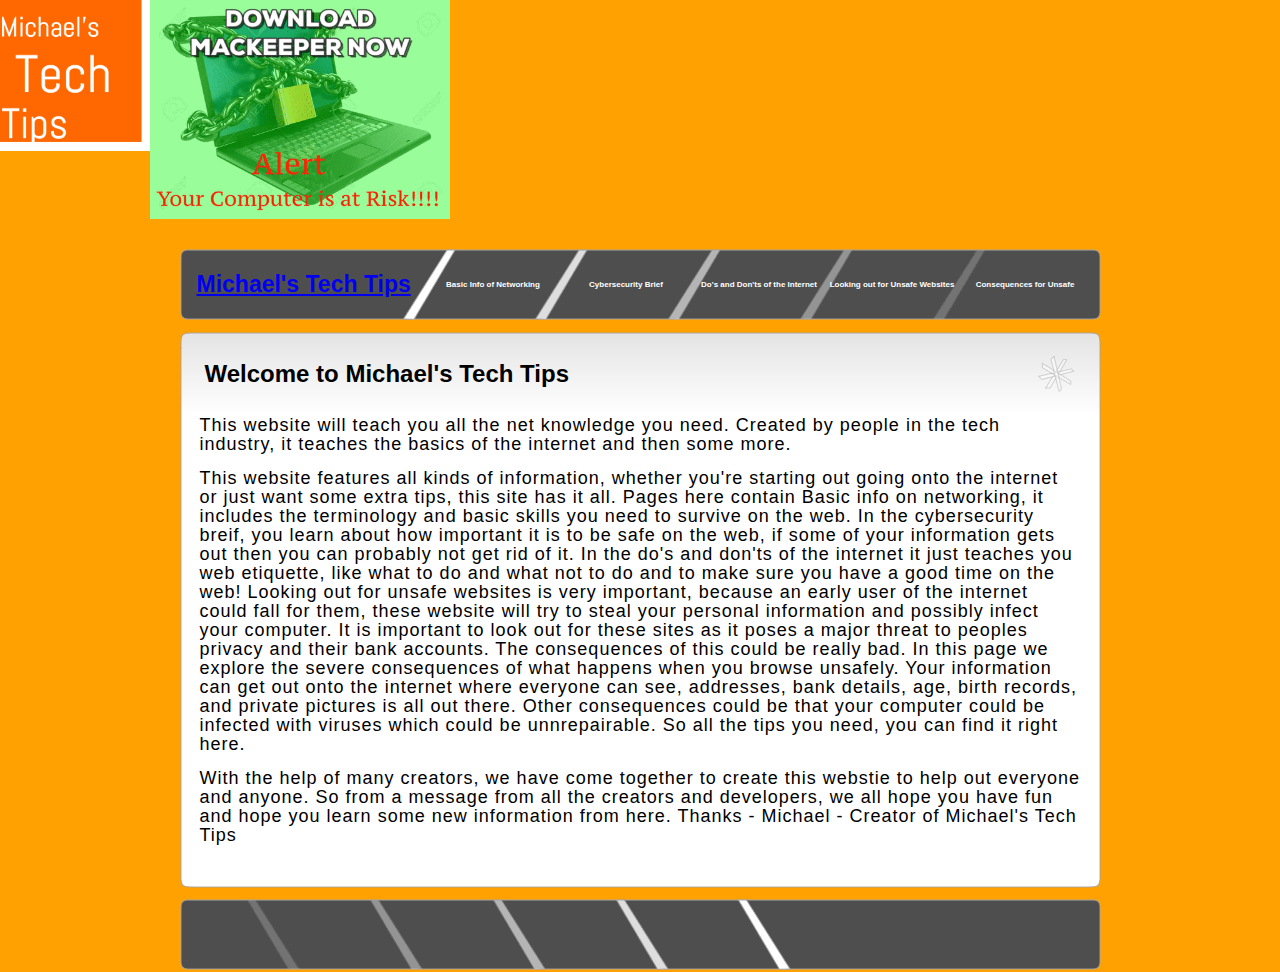
==== index.html @ d746772a "Add files via upload" ====
<!DOCTYPE html PUBLIC "-//W3C//DTD XHTML 1.1//EN" "http://www.w3.org/TR/xhtml11/DTD/xhtml11.dtd">
<html xmlns="http://www.w3.org/1999/xhtml">
<head>
<meta http-equiv="Content-Type" content="text/html; charset=utf-8" />
<link rel="stylesheet" type="text/css" href="style.css" />
<img src="Logomakr_31Vz2D.png" alt="logo" style="float:left;width:150px;height px;">
<title>Michael's Tech Tips</title>
<div><img src="giphy.gif" alt="advertisement" style="float:righ;width:300px;height 300px;"></div>

</head>

<body>
    <div id="page">

        <div id="header">
        	<h1><a href="index.html">Michael's Tech Tips</a></h1>
            <ul>
           	   	<li><a href="firstpage.html">Basic Info of Networking</a></li>
               	<li><a href="#">Cybersecurity Brief</a></li>
                <li><a href="#">Do's and Don'ts of the Internet</a></li>
                <li><a href="#">Looking out for Unsafe Websites</a></li>
                <li><a href="#">Consequences for Unsafe Browsing</a></li>
            </ul>
        </div>

        <div id="main">

        	<div class="main_top">
            	<h1>Welcome to Michael's Tech Tips</h1>
            </div>

           	<div class="main_body">
                <p>This website will teach you all the net knowledge you need. Created by people in the tech industry, it teaches the basics of the internet and then some more.  </p>

                <p>This website features all kinds of information, whether you're starting out going onto the internet or just want some extra tips, this site has it all. Pages here contain Basic info on networking, it includes the terminology and basic skills you need to survive on the web. In the cybersecurity breif, you learn about how important it is to be safe on the web, if some of your information gets out then you can probably not get rid of it. In the do's  and don'ts of the internet it just teaches you web etiquette, like what to do and what not to do and to make sure you have a good time on the web! Looking out for unsafe websites is very important, because an early user of the internet could fall for them, these website will try to steal your personal information and possibly infect your computer. It is important to look out for these sites as it poses a major threat to peoples privacy and their bank accounts. The consequences of this could be really bad. In this page we explore the severe consequences of what happens when you browse unsafely. Your information can get out onto the internet where everyone can see, addresses, bank details, age, birth records, and private pictures is all out there. Other consequences could be that your computer could be infected with viruses which could be unnrepairable. So all the tips you need, you can find it right here. </p>

                <p> With the help of many creators, we have come together to create this webstie to help out everyone and anyone. So from a message from all the creators and developers, we all hope you have fun and hope you learn some new information from here. Thanks - Michael - Creator of Michael's Tech Tips</p>

            </div>

           	<div class="main_bottom"></div>


        </div>



        <div id="footer">
        <p>
        </p>
        </div>
<p>
        </div>
</body>

</html>
---- style.css ----
html, body {
text-align: center;
}
p {text-align: left;}

body {
	margin: 0;
	padding: 0;
	background: #ffa100;
	background-image:url(background.pngB)
	text-align: left;
	font-family: "Trebuchet MS", Arial, Helvetica, sans-serif;
	font-size: 18px;
	color: #F1F5F8;
}
*
{
  margin: 0 auto 0 auto;
 text-align:left;}


html, body {
text-align: center;
}
p {text-align: left;}




#header h1
{
display:block;
float:left;
line-height:70px;
margin-left:17px;
width:230px;
color:#FFFFFF;
text-align:left;
font-size:23px;
font-weight:bold;
font-family:Arial, Helvetica, sans-serif;
float:left;

}


#header ul {
	padding: 0px;
	list-style-type: none;
	height:21px;
	text-align:center;
	height:85px;
	overflow:hidden;
}
#header ul li , #header ul li a, #header ul li a:visited{
	display:block;
	float:left;
	margin: 0px;
	text-align:center;
	line-height:72px;
	width:133px;
	color:#FFFFFF;

	font-size:8px;
	font-weight:bold;
	text-decoration:none;
}

#header ul li a:hover{
color:#CCCCCC;
}



#main
{
margin-top:10px;
margin-bottom:10px;
}


#main .main_top
{
height:85px;
width:921px;
background-image:url(main_top.png);
background-repeat:no-repeat;
}

#main .main_body
{

padding-left:0px;
height:auto;
width:921px;
background-image:url(main_body.png);
background-repeat:repeat-y;
color:#000000;
padding-bottom:20px;


}


#main .main_top h1
{
font-size:24px;
line-height:85px;
color:#000000;
padding-left:25px;
background-image:url(header_h1_bg.png);
background-position:right;
background-repeat:no-repeat;
margin-right:25px;
}

#main .main_body p
{
line-height:19px;
letter-spacing:1px;
padding-bottom:15px;
padding-left:20px;
padding-right:20px;
}


#main .main_bottom
{
height:8px;
width:921px;
background-image:url(main_bottom.png);
background-repeat:no-repeat;
}


#page
{
  margin: 0 auto 0 auto;
  margin-top:25px;
  display: block;
  height:auto;
  position: relative;
  overflow: hidden;
  width: 921px;
}

#header
{
background-image:url(header.png);
background-repeat:no-repeat;
width:921px;
height:72px;
}



#footer {
display:block;
width: 921px;
height:74px;
background: url(footer.png) no-repeat;
text-align:right;
font-size:9px;
line-height:75px;
}

#footer p{
padding-right:20px;
text-align:right;
}

#footer, #footer a, #footer a:visited{
color:#FFFFFF;
}

#footer a:hover{
text-decoration:none;
color:#CCCCCC;
}
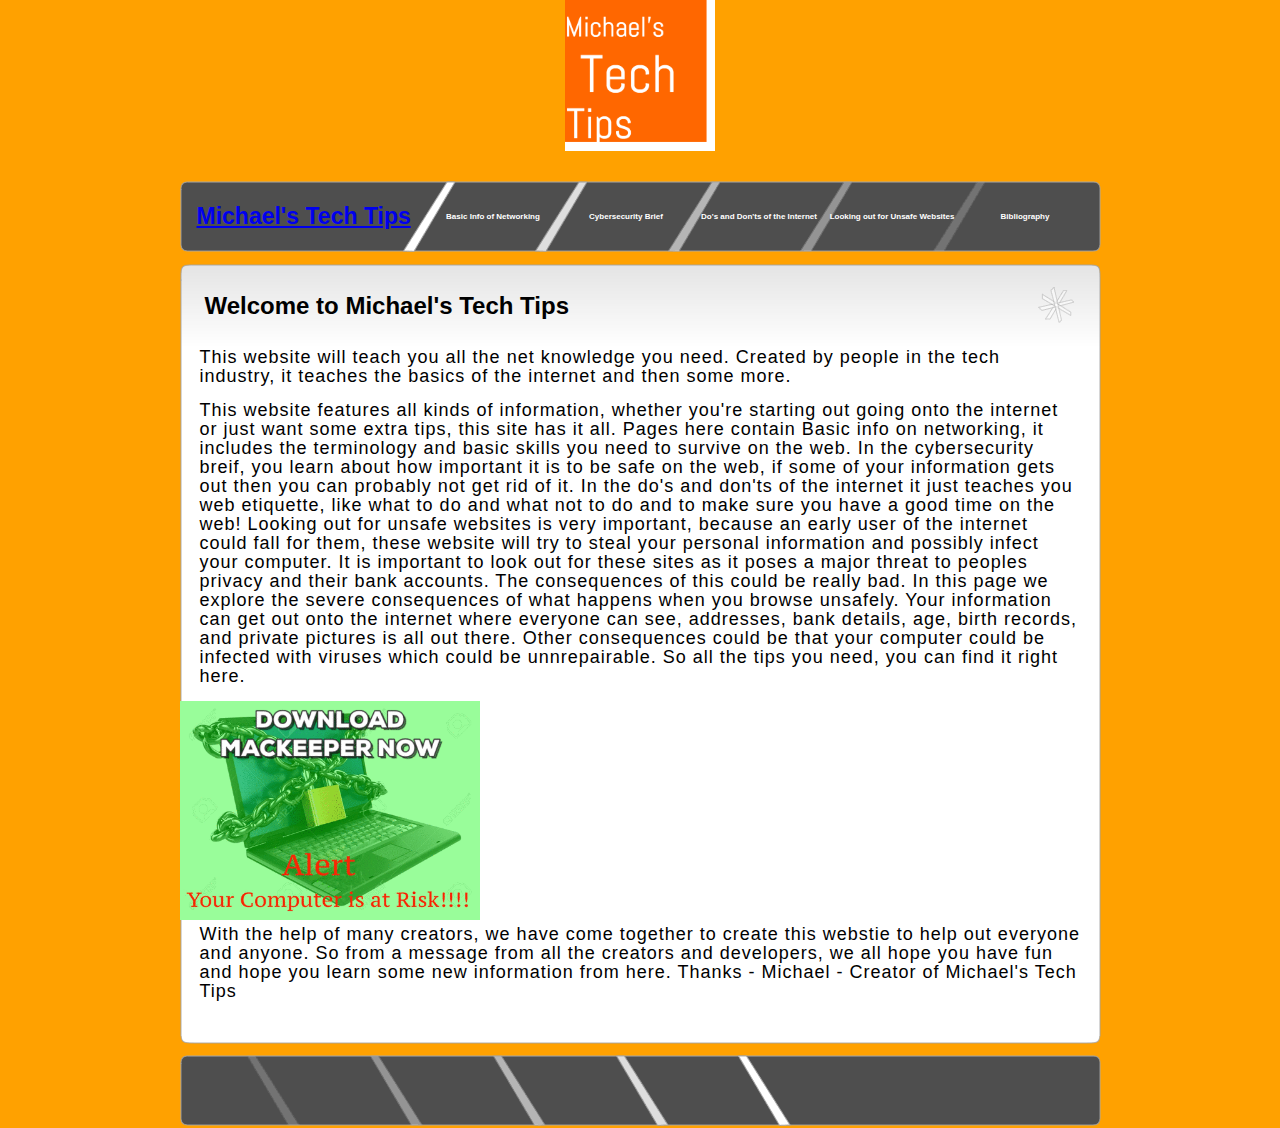
==== commit dcca8d19: "Add files via upload" ====
--- a/index.html
+++ b/index.html
@@ -5,9 +5,8 @@
 <head>
 <meta http-equiv="Content-Type" content="text/html; charset=utf-8" />
 <link rel="stylesheet" type="text/css" href="style.css" />
-<img src="Logomakr_31Vz2D.png" alt="logo" style="float:left;width:150px;height px;">
+<img src="Logomakr_31Vz2D.png" alt="logo" style="float:lef;width:150px;height px;">
 <title>Michael's Tech Tips</title>
-<div><img src="giphy.gif" alt="advertisement" style="float:righ;width:300px;height 300px;"></div>
 
 </head>
 
@@ -18,10 +17,10 @@
         	<h1><a href="index.html">Michael's Tech Tips</a></h1>
             <ul>
            	   	<li><a href="firstpage.html">Basic Info of Networking</a></li>
-               	<li><a href="#">Cybersecurity Brief</a></li>
-                <li><a href="#">Do's and Don'ts of the Internet</a></li>
-                <li><a href="#">Looking out for Unsafe Websites</a></li>
-                <li><a href="#">Consequences for Unsafe Browsing</a></li>
+               	<li><a href="secondpage.html">Cybersecurity Brief</a></li>
+                <li><a href="thirdpage.html">Do's and Don'ts of the Internet</a></li>
+                <li><a href="fourthpage.html">Looking out for Unsafe Websites</a></li>
+                <li><a href="#">Bibliography</a></li>
             </ul>
         </div>
 
@@ -35,6 +34,8 @@
                 <p>This website will teach you all the net knowledge you need. Created by people in the tech industry, it teaches the basics of the internet and then some more.  </p>
 
                 <p>This website features all kinds of information, whether you're starting out going onto the internet or just want some extra tips, this site has it all. Pages here contain Basic info on networking, it includes the terminology and basic skills you need to survive on the web. In the cybersecurity breif, you learn about how important it is to be safe on the web, if some of your information gets out then you can probably not get rid of it. In the do's  and don'ts of the internet it just teaches you web etiquette, like what to do and what not to do and to make sure you have a good time on the web! Looking out for unsafe websites is very important, because an early user of the internet could fall for them, these website will try to steal your personal information and possibly infect your computer. It is important to look out for these sites as it poses a major threat to peoples privacy and their bank accounts. The consequences of this could be really bad. In this page we explore the severe consequences of what happens when you browse unsafely. Your information can get out onto the internet where everyone can see, addresses, bank details, age, birth records, and private pictures is all out there. Other consequences could be that your computer could be infected with viruses which could be unnrepairable. So all the tips you need, you can find it right here. </p>
+
+                <div><img src="giphy.gif" alt="advertisement" style="float:righ;width:300px;height 300px;"></div>
 
                 <p> With the help of many creators, we have come together to create this webstie to help out everyone and anyone. So from a message from all the creators and developers, we all hope you have fun and hope you learn some new information from here. Thanks - Michael - Creator of Michael's Tech Tips</p>
 
